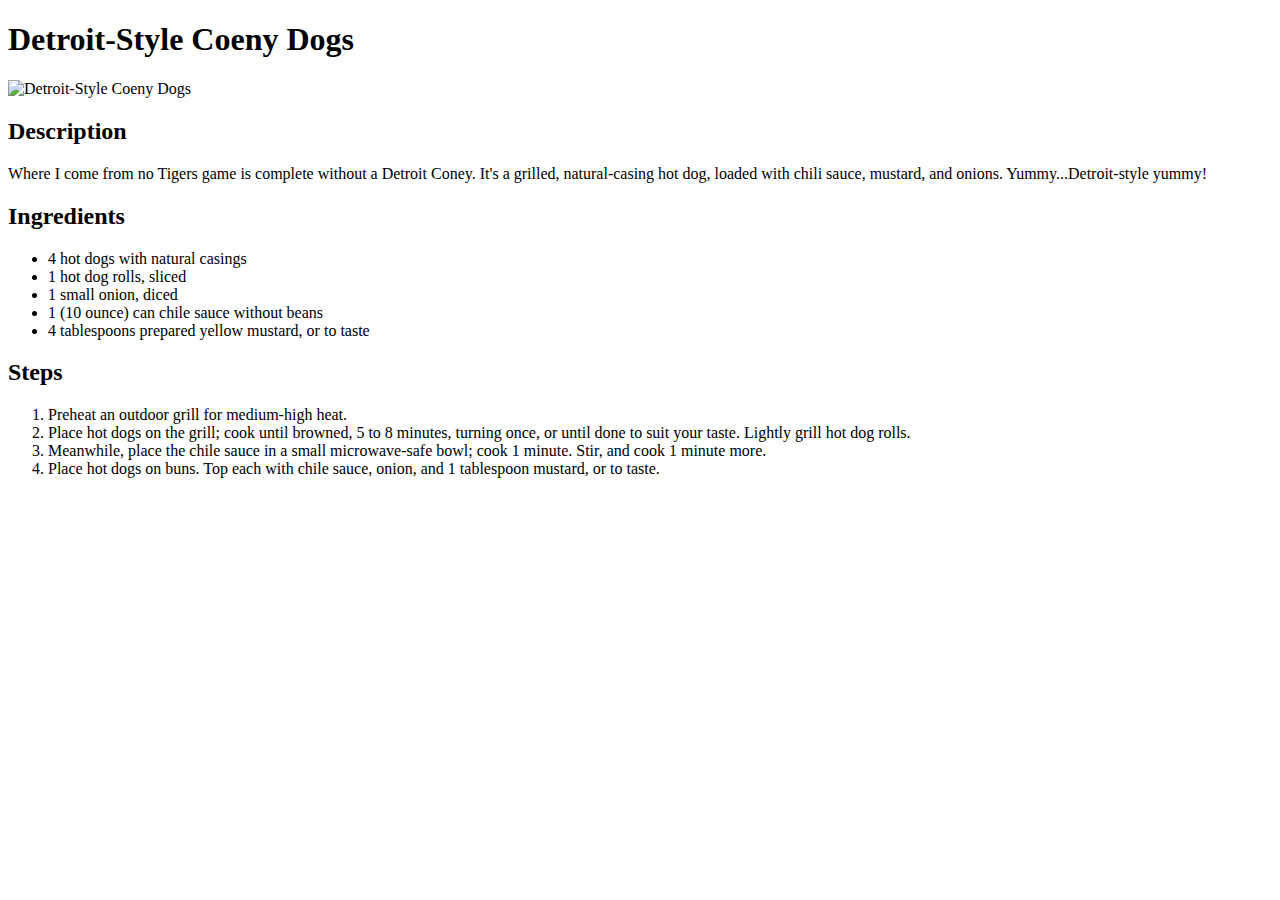
==== recipes/coney-dogs.html @ 158332e8 "Add 3 recipes with necessary information" ====
<!DOCTYPE html>
<html lang="en">
<head>
    <meta charset="UTF-8">
    <meta http-equiv="X-UA-Compatible" content="IE=edge">
    <meta name="viewport" content="width=device-width, initial-scale=1.0">
    <title>Document</title>
</head>
<body>
    <h1>Detroit-Style Coeny Dogs</h1>
    <img src="https://houseofnasheats.com/wp-content/uploads/2021/06/Coney-Island-Hot-Dogs-23.jpg" alt="Detroit-Style Coeny Dogs" width="500">
    <h2>Description</h2>
    <p>Where I come from no Tigers game is complete without a Detroit Coney. It's a grilled, natural-casing hot dog, loaded with chili sauce, mustard, and onions. Yummy...Detroit-style yummy!</p>
    <h2>Ingredients</h2>
    <ul>
        <li>4 hot dogs with natural casings</li>
        <li>1 hot dog rolls, sliced</li>
        <li>1 small onion, diced</li>
        <li>1 (10 ounce) can chile sauce without beans</li>
        <li>4 tablespoons prepared yellow mustard, or to taste</li>
    </ul>
    <h2>Steps</h2>
    <ol>
        <li>Preheat an outdoor grill for medium-high heat.</li>
        <li>Place hot dogs on the grill; cook until browned, 5 to 8 minutes, turning once, or until done to suit your taste. Lightly grill hot dog rolls.</li>
        <li>Meanwhile, place the chile sauce in a small microwave-safe bowl; cook 1 minute. Stir, and cook 1 minute more.</li>
        <li>Place hot dogs on buns. Top each with chile sauce, onion, and 1 tablespoon mustard, or to taste.</li>

    </ol>
</body>
</html>
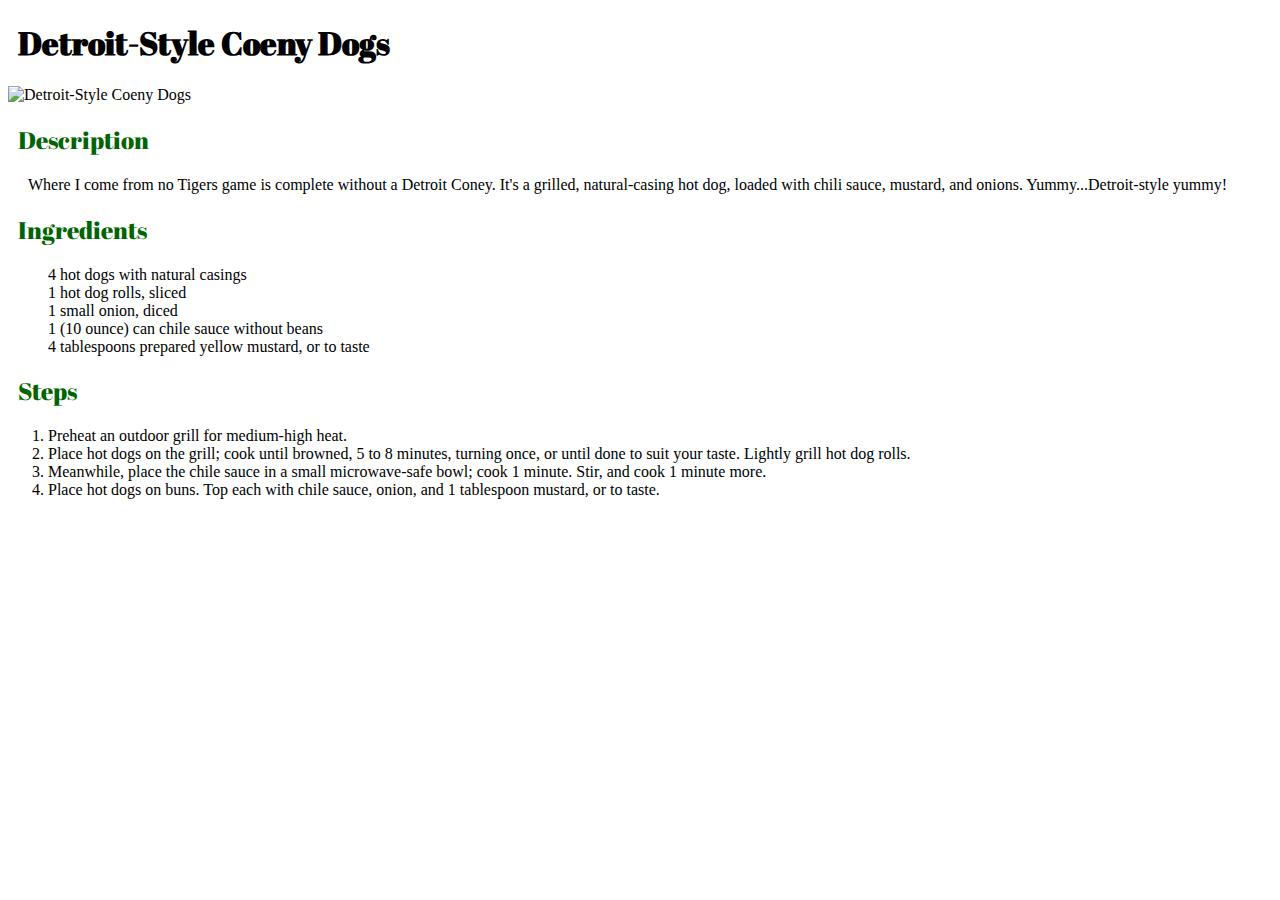
==== commit aefacf33: "Update CSS Styling" ====
--- a/recipes/coney-dogs.html
+++ b/recipes/coney-dogs.html
@@ -4,14 +4,15 @@
     <meta charset="UTF-8">
     <meta http-equiv="X-UA-Compatible" content="IE=edge">
     <meta name="viewport" content="width=device-width, initial-scale=1.0">
-    <title>Document</title>
+    <link rel="stylesheet" href="recipe-style.css">
+    <title>Detroit-Style Coeny Dogs</title>
 </head>
 <body>
-    <h1>Detroit-Style Coeny Dogs</h1>
+    <h1 className="heading">Detroit-Style Coeny Dogs</h1>
     <img src="https://houseofnasheats.com/wp-content/uploads/2021/06/Coney-Island-Hot-Dogs-23.jpg" alt="Detroit-Style Coeny Dogs" width="500">
-    <h2>Description</h2>
+    <h2 className="heading2">Description</h2>
     <p>Where I come from no Tigers game is complete without a Detroit Coney. It's a grilled, natural-casing hot dog, loaded with chili sauce, mustard, and onions. Yummy...Detroit-style yummy!</p>
-    <h2>Ingredients</h2>
+    <h2 className="heading2">Ingredients</h2>
     <ul>
         <li>4 hot dogs with natural casings</li>
         <li>1 hot dog rolls, sliced</li>
@@ -19,7 +20,7 @@
         <li>1 (10 ounce) can chile sauce without beans</li>
         <li>4 tablespoons prepared yellow mustard, or to taste</li>
     </ul>
-    <h2>Steps</h2>
+    <h2 className="heading2">Steps</h2>
     <ol>
         <li>Preheat an outdoor grill for medium-high heat.</li>
         <li>Place hot dogs on the grill; cook until browned, 5 to 8 minutes, turning once, or until done to suit your taste. Lightly grill hot dog rolls.</li>
--- a/recipes/recipe-style.css
+++ b/recipes/recipe-style.css
@@ -0,0 +1,24 @@
+@import url('https://fonts.googleapis.com/css2?family=Abril+Fatface&family=Josefin+Sans:wght@100;200;300;400;500;600;700&family=Lora:ital,wght@1,400;1,500;1,600;1,700&family=Varela+Round&display=swap');
+
+h1{
+    color: black;
+    font-family: 'Abril Fatface', cursive;
+}
+
+h2{
+    color: darkgreen;
+    font-family: 'Abril Fatface', cursive;
+    font-weight: 300;
+}
+
+ul{
+    list-style-type: none;
+}
+
+h1,h2{
+    margin-left: 10px;
+}
+p{
+
+    margin-left: 20px;
+}
